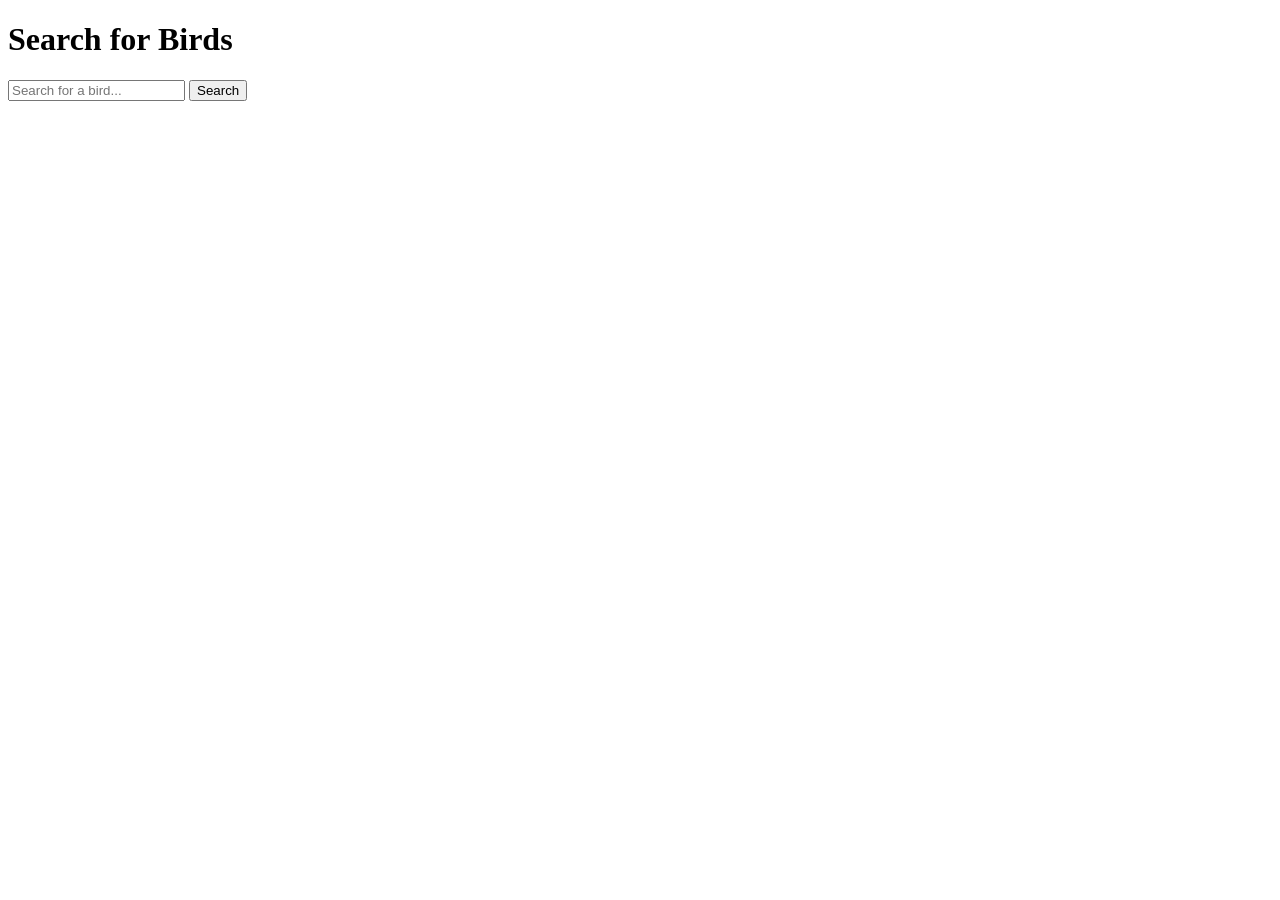
==== search.html @ 08eb6861 "Initial commit" ====
<!DOCTYPE html>
<html lang="en">
<head>
    <meta charset="UTF-8">
    <meta name="viewport" content="width=device-width, initial-scale=1.0">
    <title>Search Birds</title>
</head>
<body>
    <h1>Search for Birds</h1>
    <input type="text" id="search-bar" placeholder="Search for a bird..." />
    <button onclick="performSearch()">Search</button>
    <div id="search-results"></div>

    <script src="data.js"></script>
    <script>
        function performSearch() {
            const searchQuery = document.getElementById('search-bar').value.toLowerCase();
            const results = birdsData.filter(bird =>
                bird["Лацінская назва"].toLowerCase().includes(searchQuery) ||
                bird["Руская назва"].toLowerCase().includes(searchQuery) ||
                bird["Беларуская назва"].toLowerCase().includes(searchQuery)
            );
            displayResults(results);
        }

        function displayResults(results) {
            const resultDiv = document.getElementById('search-results');
            resultDiv.innerHTML = '';

            if (results.length > 0) {
                results.forEach(bird => {
                    const birdDiv = document.createElement('div');
                    birdDiv.innerHTML = `
                        <strong>Лацінская назва:</strong> ${bird["Лацінская назва"]}<br>
                        <strong>Руская назва:</strong> ${bird["Руская назва"]}<br>
                        <strong>Беларуская назва:</strong> ${bird["Беларуская назва"]}<br><br>
                    `;
                    resultDiv.appendChild(birdDiv);
                });
            } else {
                resultDiv.textContent = 'No birds found matching the search query.';
            }
        }
    </script>
</body>
</html>
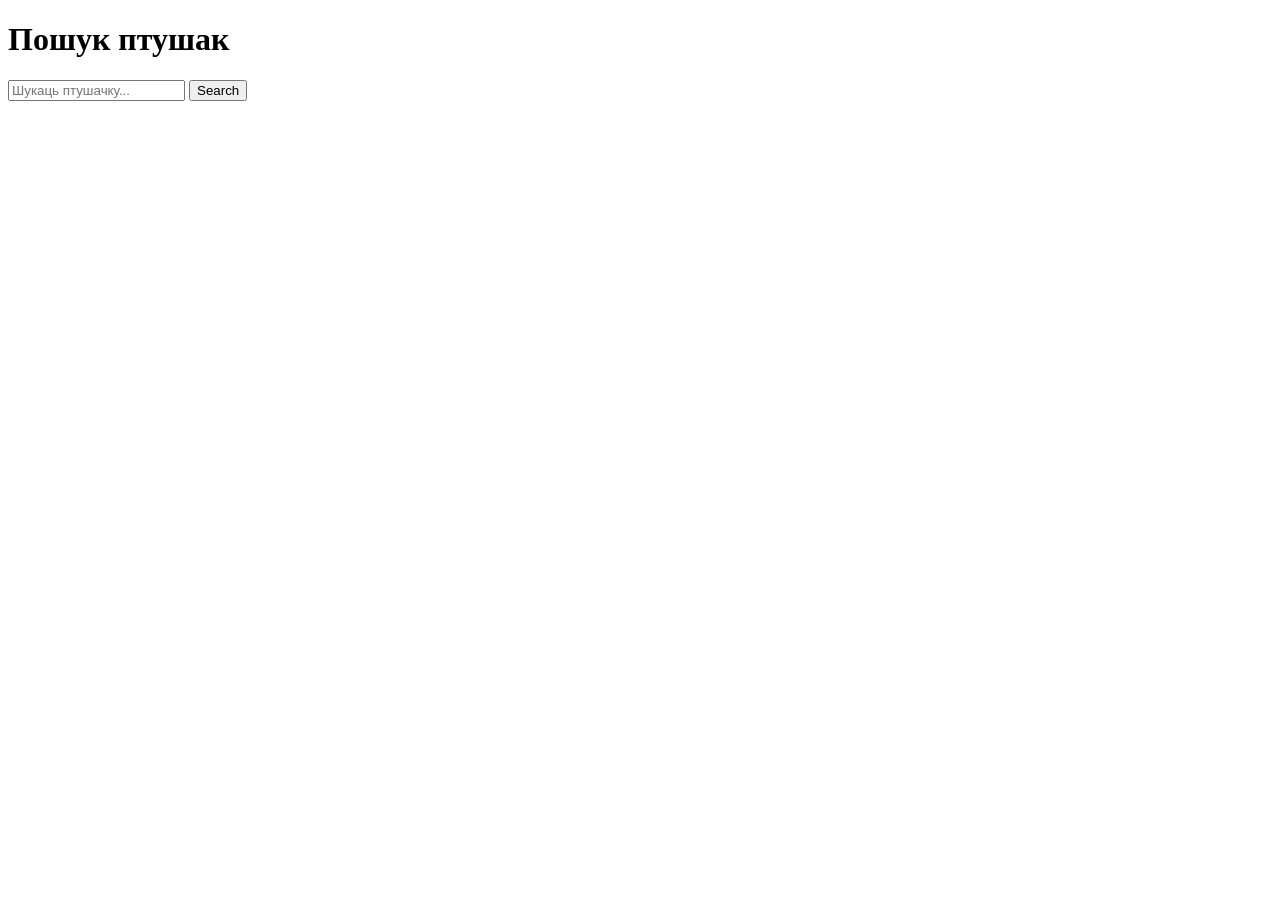
==== commit afc91ab8: "new search" ====
--- a/search.html
+++ b/search.html
@@ -3,23 +3,31 @@
 <head>
     <meta charset="UTF-8">
     <meta name="viewport" content="width=device-width, initial-scale=1.0">
-    <title>Search Birds</title>
+    <title>Пошук птушак: Усе птушкі Еўропы</title>
 </head>
 <body>
-    <h1>Search for Birds</h1>
-    <input type="text" id="search-bar" placeholder="Search for a bird..." />
+    <h1>Пошук птушак</h1>
+    <input type="text" id="search-bar" placeholder="Шукаць птушачку..." />
     <button onclick="performSearch()">Search</button>
     <div id="search-results"></div>
-
+    
     <script src="data.js"></script>
     <script>
         function performSearch() {
             const searchQuery = document.getElementById('search-bar').value.toLowerCase();
-            const results = birdsData.filter(bird =>
-                bird["Лацінская назва"].toLowerCase().includes(searchQuery) ||
-                bird["Руская назва"].toLowerCase().includes(searchQuery) ||
-                bird["Беларуская назва"].toLowerCase().includes(searchQuery)
-            );
+
+            // Filter the birds data with a check for undefined or empty values
+            const results = birdsData.filter(bird => {
+                // Make sure the value exists before calling .toLowerCase()
+                const latinName = bird["Лацінская назва"] ? bird["Лацінская назва"].toLowerCase() : "";
+                const russianName = bird["Руская назва"] ? bird["Руская назва"].toLowerCase() : "";
+                const belarusianName = bird["Беларуская назва"] ? bird["Беларуская назва"].toLowerCase() : "";
+
+                return latinName.includes(searchQuery) ||
+                       russianName.includes(searchQuery) ||
+                       belarusianName.includes(searchQuery);
+            });
+
             displayResults(results);
         }
 
